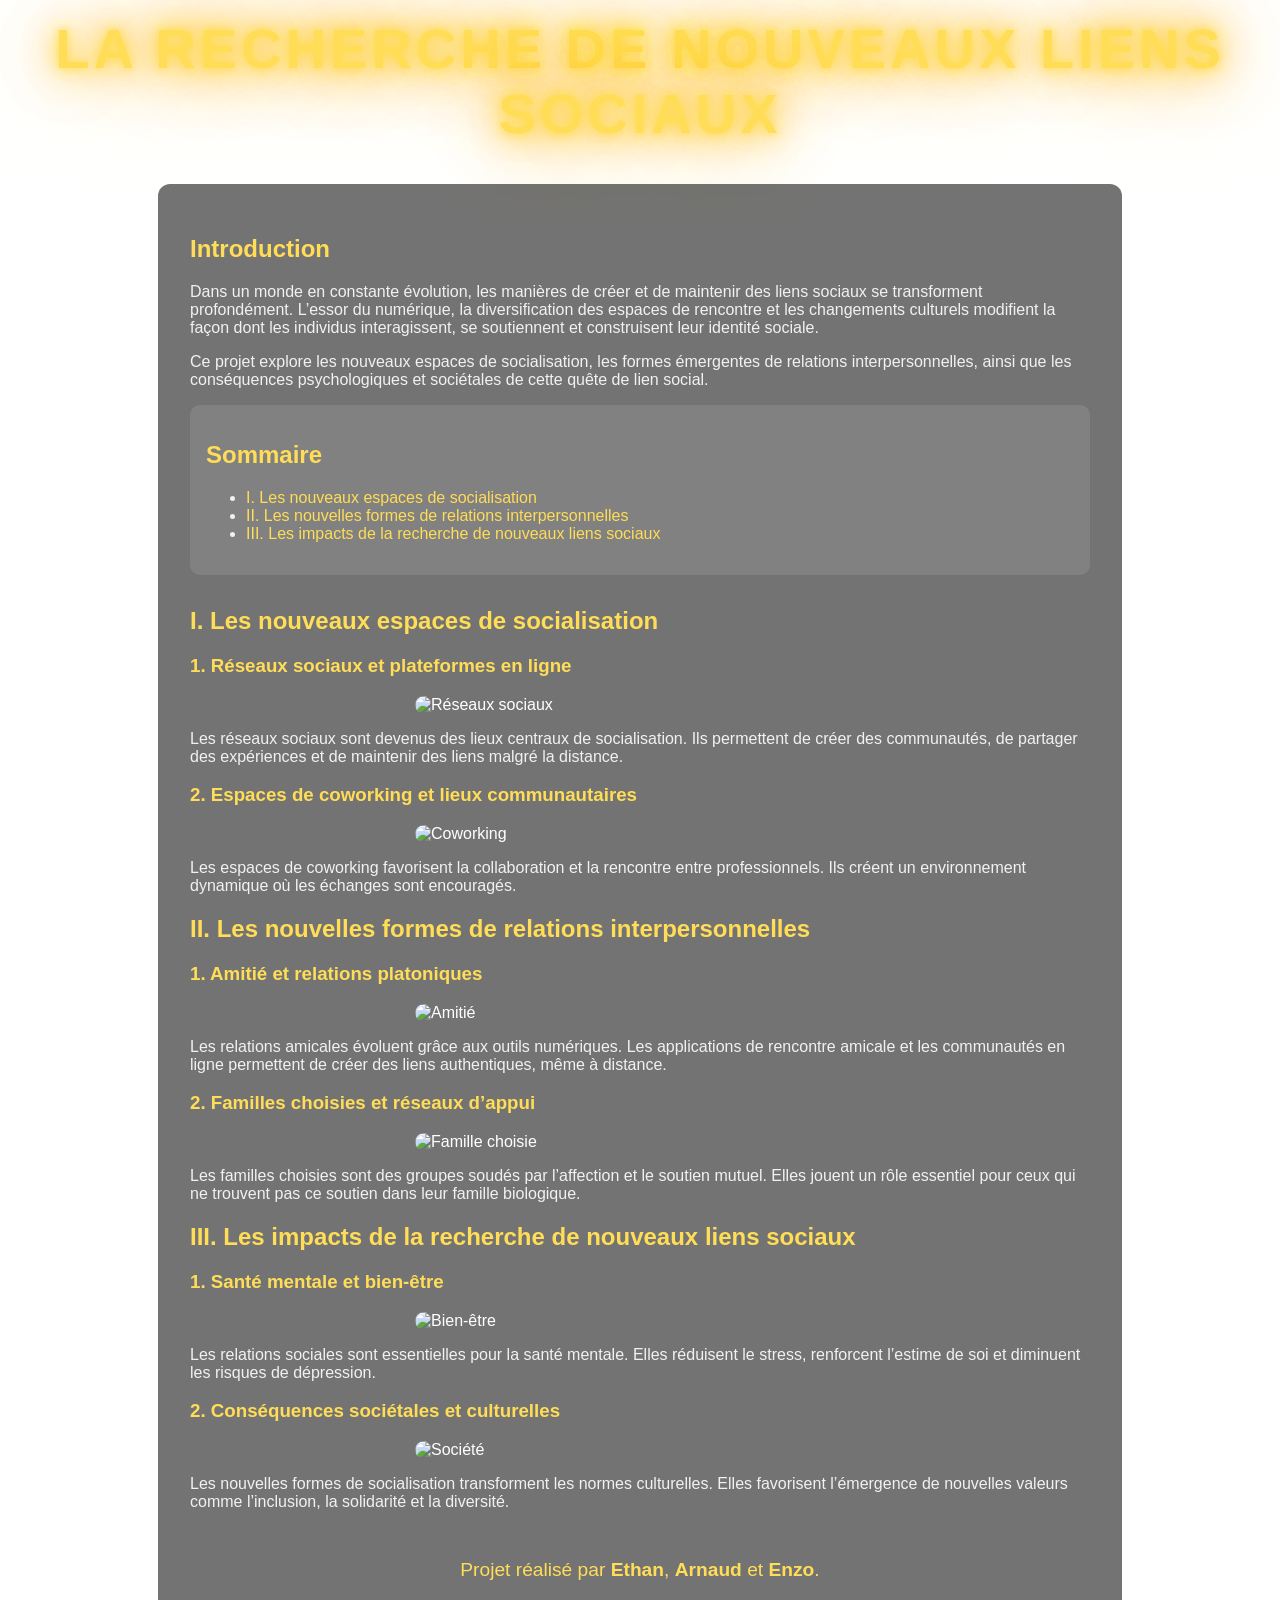
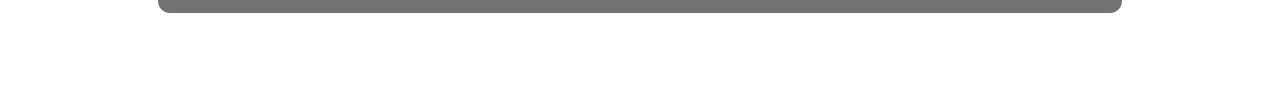
==== index.html @ 30412bad "Add files via upload" ====
<!DOCTYPE html>
<html lang="fr">
<head>
    <meta charset="UTF-8">
    <title>La recherche de nouveaux liens sociaux</title>
    <meta name="viewport" content="width=device-width, initial-scale=1.0">

    <style>
        body {
            margin: 0;
            font-family: Arial, sans-serif;
            color: #ffffff;
            overflow-x: hidden;
        }

        /* 🌌 Fond animé */
        .background {
            position: fixed;
            top: 0;
            left: 0;
            width: 110%;
            height: 110%;
            background-image: url('https://images.unsplash.com/photo-1504384308090-c894fdcc538d');
            background-size: cover;
            background-position: center;
            z-index: -1;
            transition: transform 0.1s ease-out;
            filter: brightness(0.6);
        }

        main {
            max-width: 900px;
            margin: 2rem auto;
            background: rgba(0, 0, 0, 0.55);
            padding: 2rem;
            border-radius: 12px;
            backdrop-filter: blur(5px);
        }

        /* 🎨 Titre stylé néon */
        .title-styled {
            font-size: 3.5rem;
            text-align: center;
            font-weight: 900;
            letter-spacing: 4px;
            text-transform: uppercase;
            color: #ffdd57;
            margin-top: 1rem;

            text-shadow:
                0 0 10px #ffdd57,
                0 0 20px #ffdd57,
                0 0 40px #ffae00,
                0 0 80px #ffae00,
                0 0 120px #ffae00;

            animation: glow 2.5s ease-in-out infinite alternate;
        }

        @keyframes glow {
            from {
                text-shadow:
                    0 0 10px #ffdd57,
                    0 0 20px #ffdd57,
                    0 0 40px #ffae00;
            }
            to {
                text-shadow:
                    0 0 20px #fff176,
                    0 0 40px #ffd740,
                    0 0 80px #ffca28,
                    0 0 120px #ffca28;
            }
        }

        h2, h3 {
            color: #ffdd57;
        }

        p, li {
            color: #f1f1f1;
        }

        /* 📸 Images réduites */
        .img-small {
            width: 50%;
            display: block;
            margin: 1rem auto;
            border-radius: 10px;
            transition: transform 0.3s;
        }

        .img-small:hover {
            transform: scale(1.05);
        }

        /* 📘 Sommaire */
        .sommaire {
            background: rgba(255, 255, 255, 0.1);
            padding: 1rem;
            border-radius: 10px;
            margin-bottom: 2rem;
        }

        .sommaire a {
            color: #ffdd57;
            text-decoration: none;
        }

        .sommaire a:hover {
            text-decoration: underline;
        }

        .auteurs {
            margin-top: 3rem;
            text-align: center;
            font-size: 1.2rem;
            color: #ffdd57;
        }

        footer {
            text-align: center;
            padding: 1rem;
            color: #fff;
        }
    </style>
</head>

<body>

<div class="background" id="bg"></div>

<header>
    <h1 class="title-styled">La recherche de nouveaux liens sociaux</h1>
</header>

<main>

    <!-- INTRODUCTION -->
    <section>
        <h2>Introduction</h2>
        <p>
            Dans un monde en constante évolution, les manières de créer et de maintenir des liens sociaux se transforment profondément.
            L’essor du numérique, la diversification des espaces de rencontre et les changements culturels modifient la façon dont les individus
            interagissent, se soutiennent et construisent leur identité sociale.
        </p>
        <p>
            Ce projet explore les nouveaux espaces de socialisation, les formes émergentes de relations interpersonnelles, ainsi que les
            conséquences psychologiques et sociétales de cette quête de lien social.
        </p>
    </section>

    <!-- SOMMAIRE -->
    <section class="sommaire">
        <h2>Sommaire</h2>
        <ul>
            <li><a href="#partie1">I. Les nouveaux espaces de socialisation</a></li>
            <li><a href="#partie2">II. Les nouvelles formes de relations interpersonnelles</a></li>
            <li><a href="#partie3">III. Les impacts de la recherche de nouveaux liens sociaux</a></li>
        </ul>
    </section>

    <!-- PARTIE I -->
    <section id="partie1">
        <h2>I. Les nouveaux espaces de socialisation</h2>

        <h3>1. Réseaux sociaux et plateformes en ligne</h3>
        <img class="img-small" src="https://images.unsplash.com/photo-1498050108023-c5249f4df085?auto=format&fit=crop&w=800&q=80" alt="Réseaux sociaux">

        <p>
            Les réseaux sociaux sont devenus des lieux centraux de socialisation. Ils permettent de créer des communautés,
            de partager des expériences et de maintenir des liens malgré la distance.
        </p>

        <h3>2. Espaces de coworking et lieux communautaires</h3>
        <img class="img-small" src="https://images.unsplash.com/photo-1521737604893-d14cc237f11d" alt="Coworking">

        <p>
            Les espaces de coworking favorisent la collaboration et la rencontre entre professionnels. Ils créent un environnement
            dynamique où les échanges sont encouragés.
        </p>
    </section>

    <!-- PARTIE II -->
    <section id="partie2">
        <h2>II. Les nouvelles formes de relations interpersonnelles</h2>

        <h3>1. Amitié et relations platoniques</h3>
        <img class="img-small" src="https://images.unsplash.com/photo-1529333166437-7750a6dd5a70" alt="Amitié">

        <p>
            Les relations amicales évoluent grâce aux outils numériques. Les applications de rencontre amicale et les communautés
            en ligne permettent de créer des liens authentiques, même à distance.
        </p>

        <h3>2. Familles choisies et réseaux d’appui</h3>
        <img class="img-small" src="https://images.unsplash.com/photo-1511988617509-a57c8a288659" alt="Famille choisie">

        <p>
            Les familles choisies sont des groupes soudés par l’affection et le soutien mutuel. Elles jouent un rôle essentiel
            pour ceux qui ne trouvent pas ce soutien dans leur famille biologique.
        </p>
    </section>

    <!-- PARTIE III -->
    <section id="partie3">
        <h2>III. Les impacts de la recherche de nouveaux liens sociaux</h2>

        <h3>1. Santé mentale et bien-être</h3>
        <img class="img-small" src="https://images.unsplash.com/photo-1506126613408-eca07ce68773" alt="Bien-être">

        <p>
            Les relations sociales sont essentielles pour la santé mentale. Elles réduisent le stress, renforcent l’estime de soi
            et diminuent les risques de dépression.
        </p>

        <h3>2. Conséquences sociétales et culturelles</h3>
        <img class="img-small" src="https://images.unsplash.com/photo-1521737604893-d14cc237f11d" alt="Société">

        <p>
            Les nouvelles formes de socialisation transforment les normes culturelles. Elles favorisent l’émergence de nouvelles
            valeurs comme l’inclusion, la solidarité et la diversité.
        </p>
    </section>

    <div class="auteurs">
        Projet réalisé par <strong>Ethan</strong>, <strong>Arnaud</strong> et <strong>Enzo</strong>.
    </div>

</main>

<footer>
    © 2024 – Projet scolaire sur les liens sociaux
</footer>

<script>
    /* 🎮 Animation du fond qui suit la souris */
    const bg = document.getElementById("bg");

    document.addEventListener("mousemove", (e) => {
        let x = (e.clientX / window.innerWidth - 0.5) * 20;
        let y = (e.clientY / window.innerHeight - 0.5) * 20;
        bg.style.transform = `translate(${x}px, ${y}px) scale(1.1)`;
    });
</script>

</body>
</html>
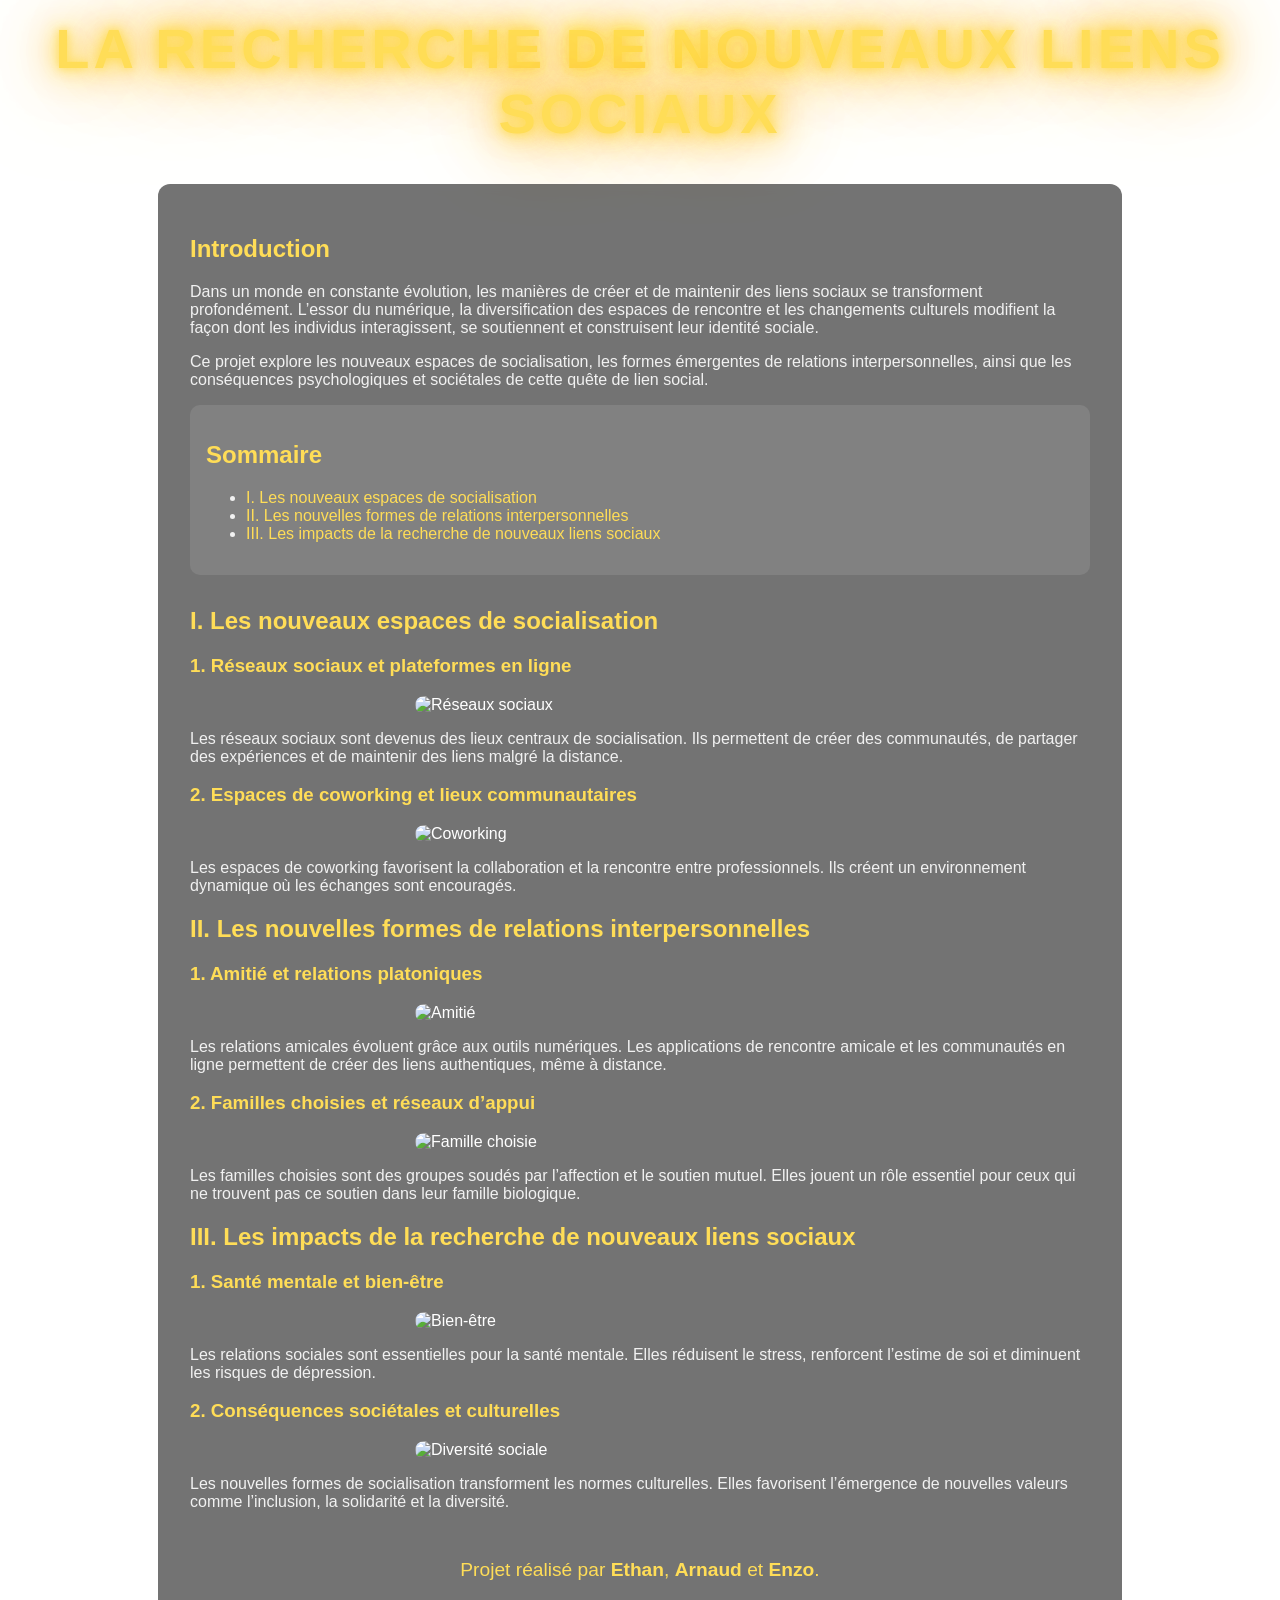
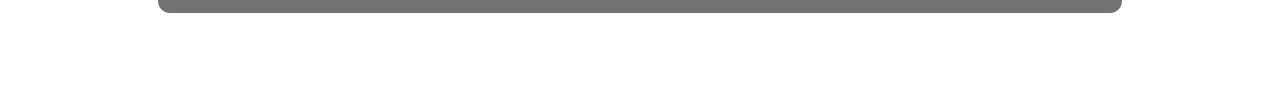
==== commit d2004599: "Add files via upload" ====
--- a/index.html
+++ b/index.html
@@ -215,7 +215,9 @@
         </p>
 
         <h3>2. Conséquences sociétales et culturelles</h3>
-        <img class="img-small" src="https://images.unsplash.com/photo-1521737604893-d14cc237f11d" alt="Société">
+        <img class="img-small" 
+     src="https://images.unsplash.com/photo-1522071820081-009f0129c71c?auto=format&fit=crop&w=800&q=80" 
+     alt="Diversité sociale">
 
         <p>
             Les nouvelles formes de socialisation transforment les normes culturelles. Elles favorisent l’émergence de nouvelles
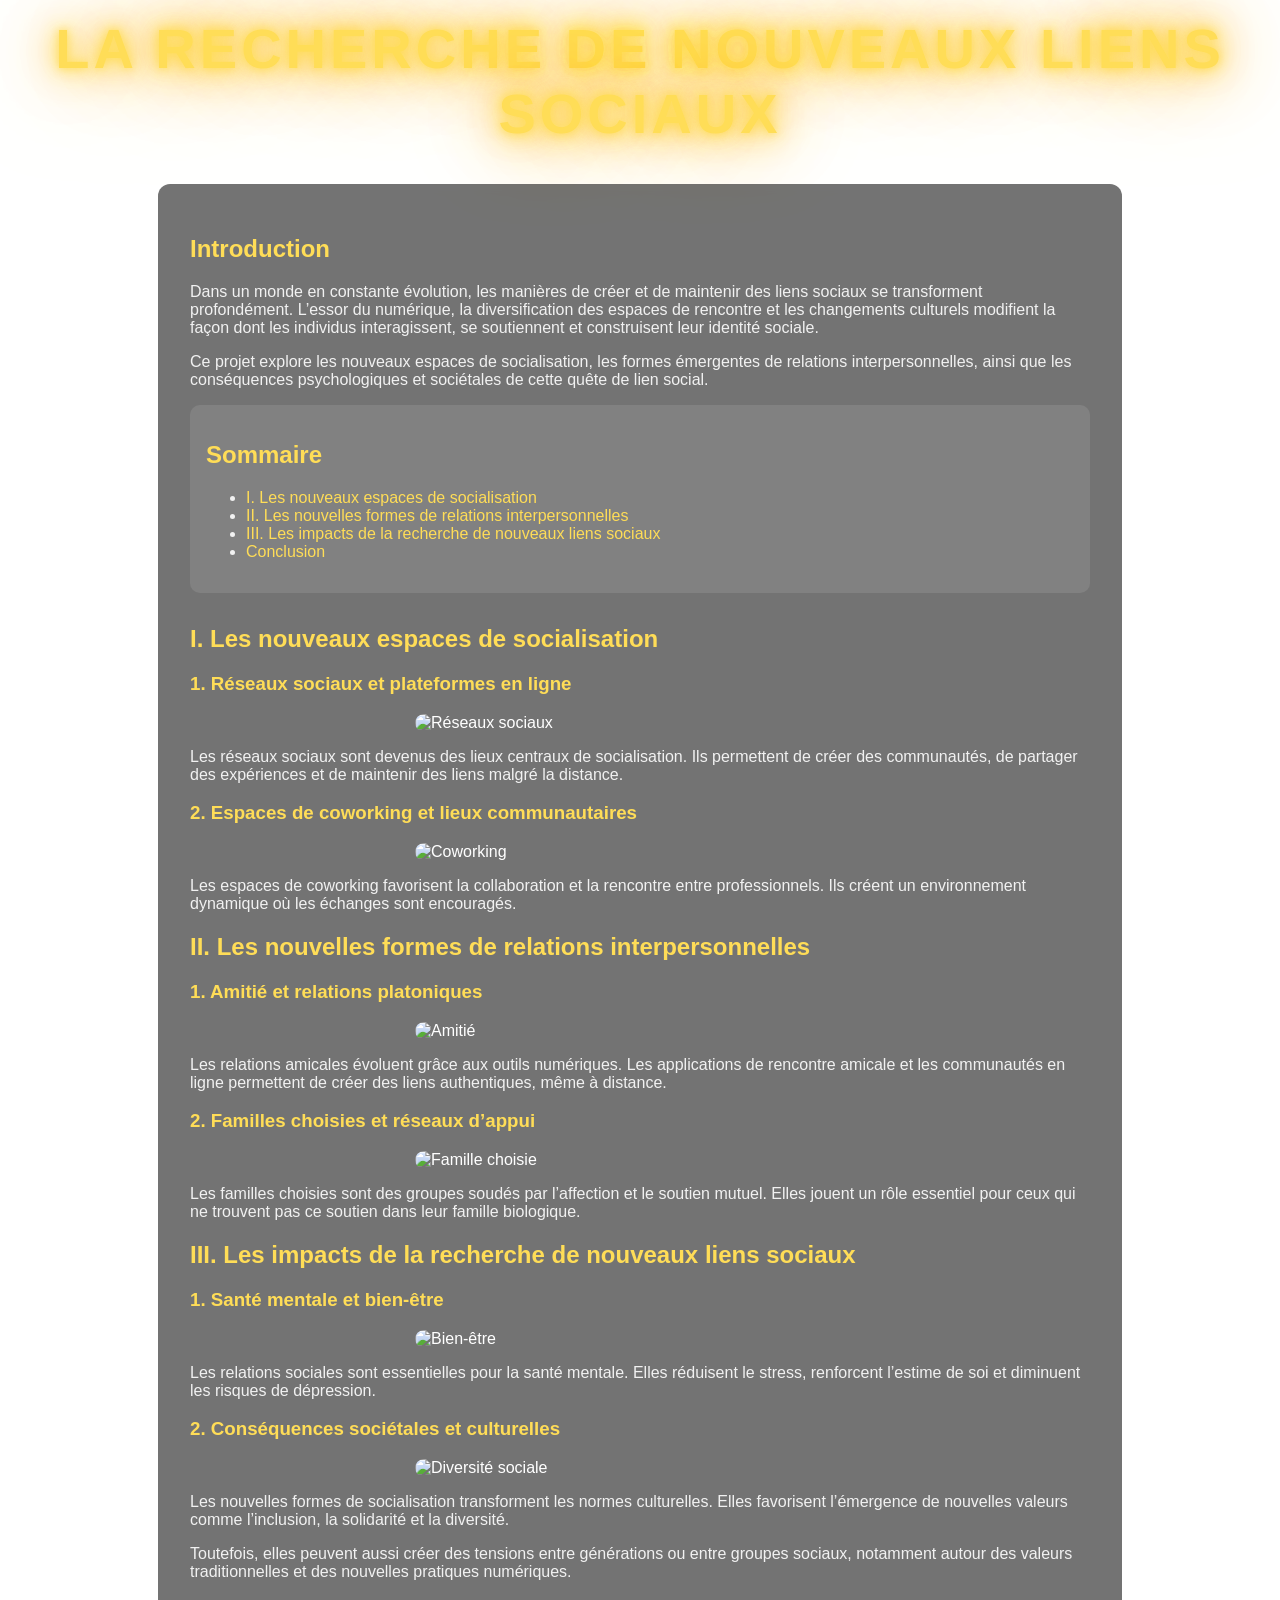
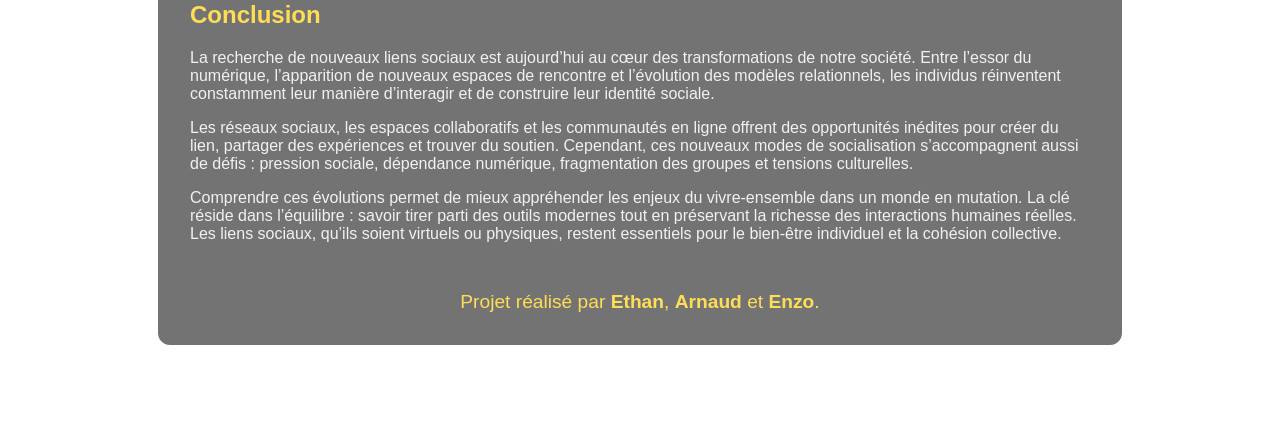
==== commit d6ddaebc: "Update index.html" ====
--- a/index.html
+++ b/index.html
@@ -157,6 +157,7 @@
             <li><a href="#partie1">I. Les nouveaux espaces de socialisation</a></li>
             <li><a href="#partie2">II. Les nouvelles formes de relations interpersonnelles</a></li>
             <li><a href="#partie3">III. Les impacts de la recherche de nouveaux liens sociaux</a></li>
+            <li><a href="#conclusion">Conclusion</a></li>
         </ul>
     </section>
 
@@ -216,12 +217,41 @@
 
         <h3>2. Conséquences sociétales et culturelles</h3>
         <img class="img-small" 
-     src="https://images.unsplash.com/photo-1522071820081-009f0129c71c?auto=format&fit=crop&w=800&q=80" 
-     alt="Diversité sociale">
+             src="https://images.unsplash.com/photo-1522071820081-009f0129c71c?auto=format&fit=crop&w=800&q=80" 
+             alt="Diversité sociale">
 
         <p>
             Les nouvelles formes de socialisation transforment les normes culturelles. Elles favorisent l’émergence de nouvelles
             valeurs comme l’inclusion, la solidarité et la diversité.
+        </p>
+
+        <p>
+            Toutefois, elles peuvent aussi créer des tensions entre générations ou entre groupes sociaux, notamment autour des
+            valeurs traditionnelles et des nouvelles pratiques numériques.
+        </p>
+    </section>
+
+    <!-- CONCLUSION -->
+    <section id="conclusion">
+        <h2>Conclusion</h2>
+        <p>
+            La recherche de nouveaux liens sociaux est aujourd’hui au cœur des transformations de notre société. 
+            Entre l’essor du numérique, l’apparition de nouveaux espaces de rencontre et l’évolution des modèles 
+            relationnels, les individus réinventent constamment leur manière d’interagir et de construire leur identité sociale.
+        </p>
+
+        <p>
+            Les réseaux sociaux, les espaces collaboratifs et les communautés en ligne offrent des opportunités inédites 
+            pour créer du lien, partager des expériences et trouver du soutien. Cependant, ces nouveaux modes de 
+            socialisation s’accompagnent aussi de défis : pression sociale, dépendance numérique, fragmentation des groupes 
+            et tensions culturelles.
+        </p>
+
+        <p>
+            Comprendre ces évolutions permet de mieux appréhender les enjeux du vivre‑ensemble dans un monde en mutation. 
+            La clé réside dans l’équilibre : savoir tirer parti des outils modernes tout en préservant la richesse des 
+            interactions humaines réelles. Les liens sociaux, qu’ils soient virtuels ou physiques, restent essentiels pour 
+            le bien‑être individuel et la cohésion collective.
         </p>
     </section>
 
@@ -232,7 +262,7 @@
 </main>
 
 <footer>
-    © 2024 – Projet scolaire sur les liens sociaux
+    © 2026 – Projet scolaire sur les liens sociaux
 </footer>
 
 <script>
